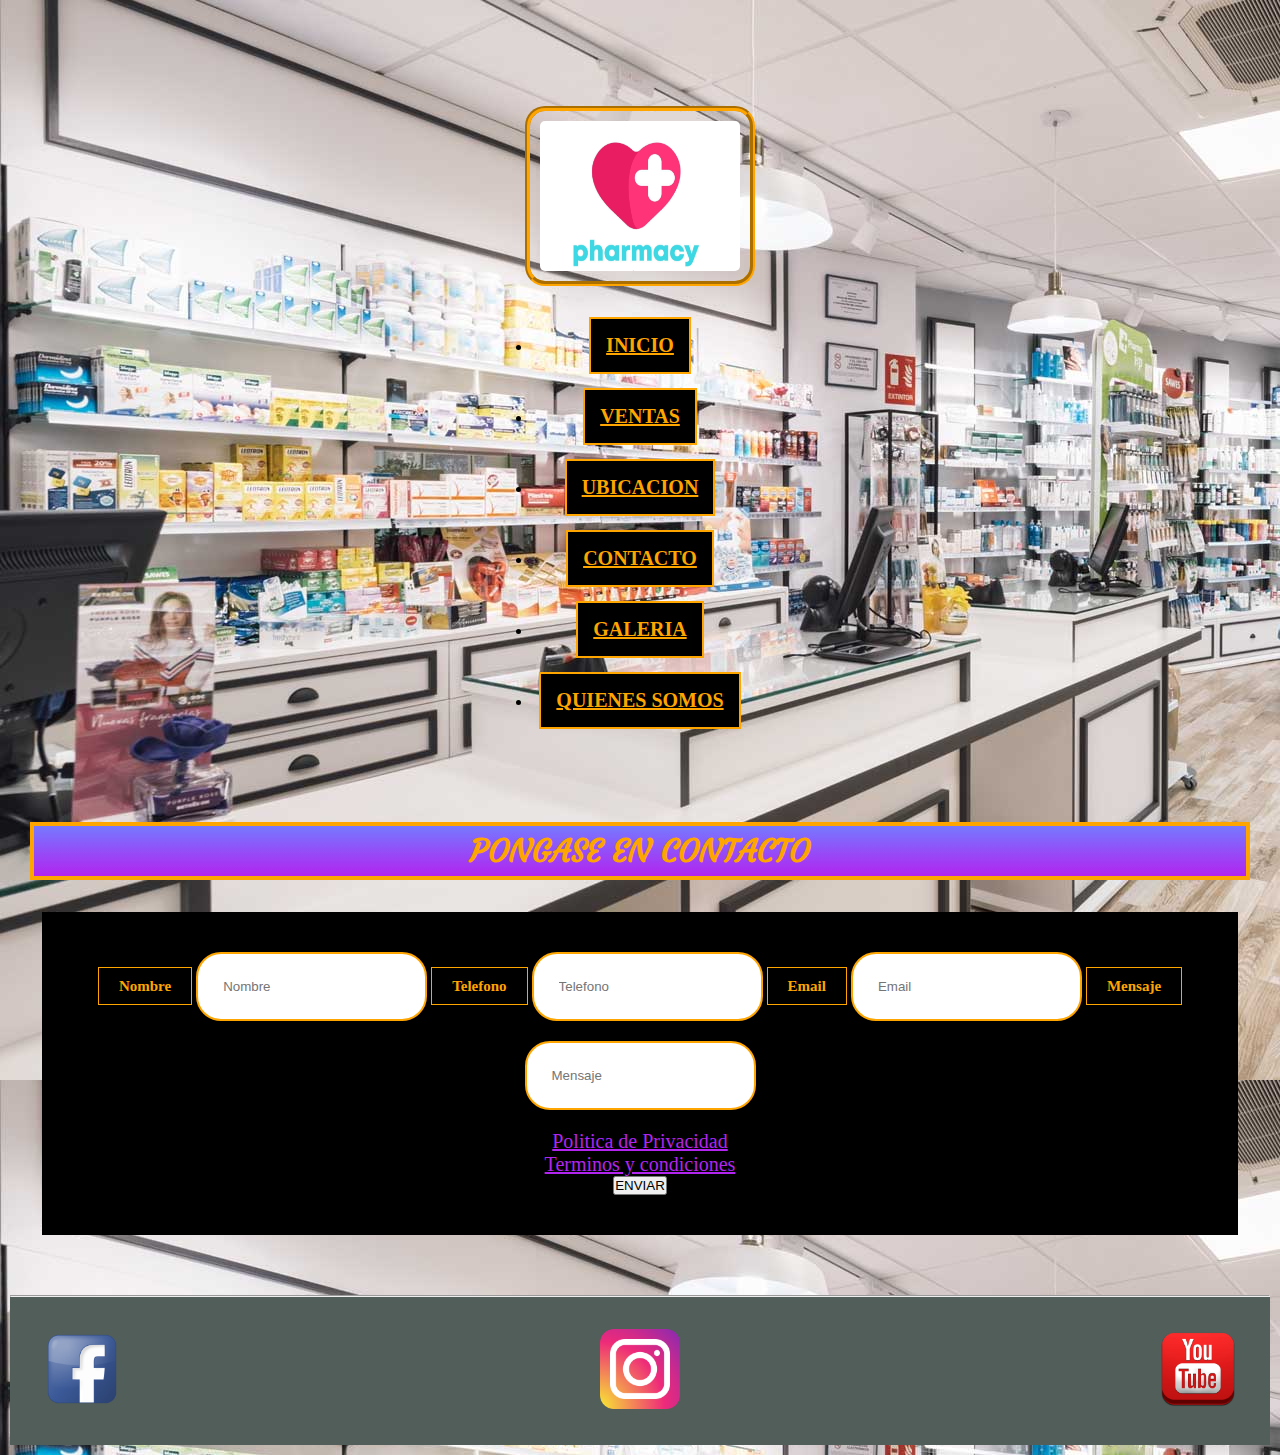
==== pages/contacto.html @ f3327805 "detalles" ====
<!DOCTYPE html>
<html lang="en">

<head>
  <meta charset="UTF-8">
  <meta http-equiv="X-UA-Compatible" content="IE=edge">
  <meta name="viewport" content="width=device-width, initial-scale=1.0">
  <!-- SEO -->
  <meta name="keywords" content="soluciones, problemas, medicamento mal estado, informacion del producto,">
  <link rel="Stylesheet" href="../css/style.css">
  <link rel="preconnect" href="https://fonts.googleapis.com">
  <link rel="preconnect" href="https://fonts.gstatic.com" crossorigin>
  <link href="https://fonts.googleapis.com/css2?family=Creepster&family=Roboto:wght@700;900&display=swap"
    rel="stylesheet">
  <link href="https://cdn.jsdelivr.net/npm/bootstrap@5.3.0-alpha3/dist/css/bootstrap.min.css" rel="stylesheet"
    integrity="sha384-KK94CHFLLe+nY2dmCWGMq91rCGa5gtU4mk92HdvYe+M/SXH301p5ILy+dN9+nJOZ" crossorigin="anonymous">
  <title>FARMACIA 💬 CONTACTO</title>
</head>

<body>

  <body>
    <!-- LINK DE logo y NAV -->


    <header>


      <nav class="navbar navbar-expand-lg bg-body-tertiary">
        <div class="container-fluid">
          <img src="../img/LOGO.png" class="logo" alt="#">
          <button class="navbar-toggler" type="button" data-bs-toggle="collapse" data-bs-target="#navbarText"
            aria-controls="navbarText" aria-expanded="false" aria-label="Toggle navigation">
            <span class="navbar-toggler-icon"></span>
          </button>
          <div class="collapse navbar-collapse" id="navbarText">
            <ul class="navbar-nav me-auto mb-2 mb-lg-0">
              <li class="nav-item">
                <a href="../index.html" class="nav-link" id="Inicio">INICIO</a>
              </li>
              <li class="nav-item">
                <a href="../pages/ventas.html" class="nav-link">VENTAS</a>
              </li>
              <li class="nav-item">
                <a href="../pages/ubicacion.html" class="nav-link">UBICACION</a>
              </li>
              <li class="nav-item">
                <a href="../pages/contacto.html" class="nav-link">CONTACTO</a>
              </li>
              <li class="nav-item">
                <a href="../pages/galeria.html" class="nav-link">GALERIA</a>
              </li>
              <li class="nav-item">
                <a href="../pages/quienes-somos.html" class="nav-link">QUIENES SOMOS</a>
              </li>
            </ul>

          </div>
        </div>
      </nav>
    </header>

    <main>

      <h1>PONGASE EN CONTACTO</h1>

      <form class="formulario">

        <label for="name">Nombre</label>
        <input class="hover-contacto" type="text" name="name" id="name" placeholder="Nombre">

        <label for="phone">Telefono</label>
        <input class="hover-contacto" type="tel" name="phone" id="phone" placeholder="Telefono">

        <label for="email">Email</label>
        <input class="hover-contacto" type="email" name="email" id="email" placeholder="Email">

        <label for="message">Mensaje</label>
        <input class="hover-contacto" type="message" cols="30" rows="5" placeholder="Mensaje"></textarea>

        <div class="form-txt">
          <a class="politica-condicion" href=> Politica de Privacidad</a>
          <a class="politica-condicion " href=> Terminos y condiciones</a>
        </div>
        <button class="hover-contacto">ENVIAR</button>

      </form>
    </main>
    <hr>
    <footer>

      <ul class="flex-redes">
        <a href="https://www.facebook.com/"> <img src="../img/social_facebook_box_blue_256_30649.png" class="logoface"
            alt="#"></a>
        <a href="https://www.instagram.com/"><img
            src="../img/iconfinder-social-media-applications-3instagram-4102579_113804.png" class="logoinsta"
            alt="#"></a>
        <a href="https://www.youtube.com/"><img src="../img/social_youtube_2756.png" class="logoyou" alt="#"></a>




      </ul>
    </footer>

  </body>

  <script src="https://cdn.jsdelivr.net/npm/bootstrap@5.3.0-alpha3/dist/js/bootstrap.bundle.min.js"
    integrity="sha384-ENjdO4Dr2bkBIFxQpeoTz1HIcje39Wm4jDKdf19U8gI4ddQ3GYNS7NTKfAdVQSZe"
    crossorigin="anonymous"></script>


</html>
---- css/style.css ----
@charset "UTF-8";
@import url("https://fonts.googleapis.com/css2?family=Courgette&display=swap");
* {
  margin: 0;
  padding: 0; }

body {
  background-image: url("../img/farmaciafondo.jpg");
  max-width: 100%;
  padding: 10px; }

.main__section, .main-index .main__section1 {
  color: orange;
  margin-left: 500px;
  background-color: #535151;
  font-size: 40px;
  font-family: sans-serif;
  text-align: center;
  padding: 20px;
  margin: 0 auto; }

footer {
  padding: 1rem;
  clear: left;
  text-align: center;
  background-color: #515e59; }
  footer .flex-redes {
    display: flex;
    flex-wrap: wrap;
    justify-content: center;
    flex-direction: row;
    align-content: center;
    align-items: flex-end;
    padding: 1rem;
    justify-content: space-between; }
  footer .logoface {
    width: 80px;
    height: 80px; }
  footer .logoinsta {
    width: 80px;
    height: 80px; }
  footer .logoyou {
    width: 80px;
    height: 80px; }
  footer .logoface:hover {
    background-color: #fefbfb;
    transform: scale(1.5);
    border: 5px groove orange;
    border-radius: 20px; }
  footer .logoyou:hover {
    background-color: #fefbfb;
    transform: scale(1.5);
    border: 5px groove orange;
    border-radius: 20px; }
  footer .logoinsta:hover {
    background-color: #fefbfb;
    transform: scale(1.5);
    border: 5px groove orange;
    border-radius: 20px; }

header {
  display: flex;
  align-items: center;
  margin-right: 20px;
  text-align: center;
  margin: auto;
  padding: 1rem; }

.nav-link {
  align-items: center;
  margin-left: 10px;
  margin-right: 60px;
  font-weight: 500;
  color: orange;
  font-size: 210px;
  background-color: black;
  border: 2px solid orange;
  display: inline-block;
  padding: 5px; }

a.nav-link {
  display: flex;
  align-items: center;
  margin-left: 10px;
  margin-right: 60px;
  font-weight: 800;
  color: orange;
  font-size: 20px;
  background-color: black;
  border: 2px solid orange;
  display: inline-block;
  text-align: center; }

.nav-link:hover {
  background-color: #fefbfb;
  transform: scale(1.3); }

.main-index .logo2 {
  display: flex;
  flex-flow: column-reverse flex;
  justify-content: flex-start;
  align-items: space-around;
  align-content: center;
  margin: auto; }

.main-index .main__section, .main-index .main__section1 {
  margin-left: 500px;
  background-color: #535151;
  font-size: 24px;
  font-family: sans-serif;
  text-align: center;
  padding: 20px;
  margin: 0 auto; }

.main-index .main__section1 {
  background-color: #7375a0; }

.main-index h1 {
  font-family: 'Courgette', cursive;
  display: flex;
  flex-wrap: nowrap;
  align-content: stretch;
  justify-content: space-around;
  font-size: 200%;
  background-color: black;
  border: 4px solid orange;
  align-items: center;
  margin-left: 20px;
  margin-right: 20px;
  color: orange;
  padding: 5px;
  margin-top: 10px;
  background-image: linear-gradient(to top, #b224ef 0%, #7579ff 100%); }

.main-index h3 {
  color: #070706;
  margin-left: 500px;
  background-color: #cac6c6;
  font-size: 25px;
  margin: 15px 0;
  text-align: center; }

.main-index h4 {
  color: black;
  font-size: 30px;
  font-family: 'Courgette', cursive;
  padding: 5px;
  margin: 2px;
  background-color: thistle;
  text-align: center; }

.main-index .volver-arriba {
  align-items: center;
  margin-left: 20px;
  margin-right: 120px;
  color: orange;
  font-size: 25px;
  background-color: black;
  border: 2px solid orange;
  display: inline-block;
  padding: 5px;
  margin: 20px; }

.main-index .volver-arriba:hover {
  background-color: #fefbfb;
  transform: scale(1.5); }

footer {
  padding: 1rem;
  clear: left;
  text-align: center; }
  footer .flex-redes {
    display: flex;
    flex-wrap: wrap;
    justify-content: center;
    flex-direction: row;
    align-content: center;
    align-items: flex-end;
    padding: 1rem;
    justify-content: space-between; }

@media (max-width: 375px) {
  .main-index .logo2 {
    width: 355px; }
  .main-index p {
    color: #459ae9;
    margin-left: 500px;
    background-color: #030303;
    font-size: 12px;
    font-family: sans-serif;
    text-align: center;
    padding: 1px;
    display: block;
    margin: 0 auto; }
  .main-index h1 {
    font-family: 'Courgette', cursive;
    font-size: 110%;
    background-color: black;
    border: 4px solid orange;
    align-items: center;
    margin-left: -15px;
    margin-right: 10px;
    color: orange;
    padding: 5px;
    margin-top: 10px; }
  .main-index h3 {
    color: #040e02;
    background-color: #cac6c6;
    font-size: 16px;
    margin: 5px 0;
    text-align: center;
    max-width: 45vw; } }

header .navbar {
  display: flex;
  flex-wrap: inherit;
  flex-direction: column;
  align-items: center;
  width: 1990px;
  margin: 20px;
  padding: 20px; }
  header .navbar .container-fluid {
    display: flex;
    flex-wrap: inherit;
    flex-direction: column;
    align-items: center;
    margin: 20px; }

.logoventa {
  width: 500px;
  height: 400px;
  background-position: center;
  background-repeat: no-repeat;
  background-size: cover;
  background-attachment: fixed;
  align-items: center;
  margin-left: 600px;
  border: 10px solid orange;
  margin-top: 50px;
  border-radius: 60px; }

.main-ventas h1 {
  font-family: 'Courgette', cursive;
  display: flex;
  flex-wrap: nowrap;
  align-content: stretch;
  justify-content: space-around;
  font-size: 200%;
  background-color: black;
  border: 4px solid orange;
  align-items: center;
  margin-left: 20px;
  margin-right: 20px;
  color: orange;
  padding: 5px;
  margin-top: 10px;
  background-image: linear-gradient(to top, #b224ef 0%, #7579ff 100%); }

.main-ventas h2 {
  color: #070706;
  margin-left: 500px;
  background-color: #cac6c6;
  font-size: 30px;
  margin: 15px 0;
  text-align: center;
  font-family: 'Courgette', cursive; }

.main-ventas h3 {
  font-size: 20px; }

.main-ventas .contenedor-items {
  display: flex;
  flex-wrap: wrap;
  margin-right: -1rem;
  margin-left: -1rem;
  display: flex;
  flex-wrap: wrap;
  margin-right: -1rem;
  margin-left: -1rem;
  flex-direction: row;
  align-items: baseline;
  justify-content: center;
  width: 100%;
  text-align: center; }

.main-ventas .columnasx2 {
  padding: 2%;
  align-items: center;
  margin-left: 20px;
  margin-right: 10px;
  font-weight: 800;
  color: #0e0a03;
  font-size: 20px;
  background-color: #f8f6f6;
  border: 2px solid orange;
  margin-top: 1rem; }

.main-ventas a.voLver-arriba {
  background-color: #f00909;
  font-size: 10px;
  align-items: center;
  margin-left: 20px;
  margin-right: 120px;
  color: orange;
  font-size: 25px;
  background-color: black;
  border: 2px solid orange;
  display: inline-block;
  padding: 5px; }

footer {
  padding: 1rem;
  clear: left;
  text-align: center;
  background-color: #515e59; }
  footer .flex-redes {
    display: flex;
    flex-wrap: wrap;
    justify-content: center;
    flex-direction: row;
    align-content: center;
    align-items: flex-end;
    padding: 1rem;
    justify-content: space-between; }

@media (max-width: 414px) {
  header {
    width: 100px;
    margin: 0;
    padding: 0; }
    header .navbar {
      margin: 20px;
      padding: 5px;
      left: 43px;
      width: 200px; }
  .container-fluid {
    display: flex;
    flex-wrap: inherit;
    flex-direction: column;
    align-items: center;
    margin: 30px; }
    .container-fluid .logo {
      width: 165px;
      height: 95px;
      padding: 1px;
      margin: 0; }
  .main-ventas .contenedor-items {
    width: 110%;
    max-width: 100vw; }
  .main-ventas h2 {
    color: #070706;
    margin-left: 500px;
    background-color: #cac6c6;
    font-size: 20px;
    margin: 15px 0;
    text-align: center;
    font-family: 'Courgette', cursive; }
  .main-ventas h3 {
    font-size: 12px; }
  .main-ventas h1 {
    font-family: 'Courgette', cursive;
    display: flex;
    flex-wrap: nowrap;
    align-content: stretch;
    justify-content: space-around;
    font-size: 110%;
    background-color: black;
    border: 2px solid orange;
    align-items: center;
    margin-left: -5px;
    margin-right: -5px;
    color: orange;
    padding: 2px;
    margin-top: -10px;
    background-image: linear-gradient(to top, #b224ef 0%, #7579ff 100%);
    max-width: 100vw; }
  .main-ventas .columnasx2 {
    padding: 1%;
    color: #0e0a03;
    font-size: 20px;
    background-color: #f8f6f6;
    border: 2px solid orange;
    width: 105px;
    display: flex;
    justify-content: center;
    text-align: center;
    align-items: center;
    flex-wrap: wrap;
    max-width: 100vw; }
  .main-ventas .foto-venta {
    width: 85px;
    max-width: 100vw; }
  footer {
    padding: 2px;
    clear: left;
    text-align: center;
    background-color: #515e59; }
    footer .flex-redes {
      display: flex;
      flex-wrap: wrap;
      justify-content: center;
      flex-direction: row;
      align-content: center;
      align-items: flex-end;
      padding: 2px;
      justify-content: space-between; }
    footer .logoface {
      width: 55px;
      height: 35px; }
    footer .logoinsta {
      width: 55px;
      height: 35px; }
    footer .logoyou {
      width: 55px;
      height: 35px; } }

h1 {
  font-family: 'Courgette', cursive;
  font-family: 'Creepster', cursive;
  font-family: 'Roboto', sans-serif;
  display: flex;
  flex-wrap: nowrap;
  align-content: stretch;
  justify-content: space-around;
  font-size: 200%;
  background-color: black;
  border: 4px solid orange;
  align-items: center;
  margin-left: 20px;
  margin-right: 20px;
  color: orange;
  padding: 5px;
  margin-top: 10px;
  background-image: linear-gradient(to top, #b224ef 0%, #7579ff 100%); }

.map {
  /* Ancho del contenedor */
  height: 800px;
  width: 500px;
  /* Ancho máximo de la imagen */
  display: flex;
  flex-wrap: wrap;
  align-content: space-around;
  justify-content: flex-start;
  align-items: center;
  flex-direction: column-reverse;
  margin: auto;
  width: 60%;
  padding: 30px; }

/* ANCHO MAXIMO  Ubicacion*/
@media (max-width: 540px) {
  .map {
    max-width: 100vw;
    height: 270px;
    width: 400px; } }

h1 {
  font-family: 'Courgette', cursive;
  display: flex;
  flex-wrap: nowrap;
  align-content: stretch;
  justify-content: space-around;
  font-size: 200%;
  background-color: black;
  border: 4px solid orange;
  align-items: center;
  margin-left: 20px;
  margin-right: 20px;
  color: orange;
  padding: 5px;
  margin-top: 10px;
  background-image: linear-gradient(to top, #b224ef 0%, #7579ff 100%); }

.gridd-padre {
  display: grid;
  grid-template-columns: 1fr 1fr;
  grid-template-rows: 1fr 1fr;
  gap: 20px 30px;
  grid-auto-flow: row;
  grid-template-areas: "img00 img02" "img01 img3";
  justify-items: center; }

.imagen01 {
  grid-area: img00;
  width: 500px;
  height: 334px; }

.imagen02 {
  grid-area: img01;
  width: 500px; }

.imagen03 {
  grid-area: img02;
  width: 500px; }

.imagen04 {
  grid-area: img3;
  width: 500px; }

@media (max-width: 380px) {
  .gridd-padre {
    display: block;
    padding: 20px; }
  .imagen01 {
    grid-area: img00;
    width: 330px;
    height: 300px;
    padding: 5px; }
  .imagen02 {
    grid-area: img01;
    width: 330px;
    padding: 5px; }
  .imagen03 {
    grid-area: img02;
    width: 330px;
    padding: 5px; }
  .imagen04 {
    grid-area: img3;
    width: 330px;
    padding: 5px; }
  .main h1 {
    font-family: 'Courgette', cursive;
    display: flex;
    flex-wrap: nowrap;
    align-content: stretch;
    justify-content: space-around;
    font-size: 156%;
    background-color: black;
    border: 4px solid orange;
    align-items: center;
    margin-left: 10px;
    margin-right: 5px;
    color: orange;
    padding: 5px;
    margin-top: 10px;
    background-image: linear-gradient(to top, #b224ef 0%, #7579ff 100%); } }

.main-quienes-somos .video {
  width: 650px;
  height: 300px;
  margin: auto; }

.main-quienes-somos .seccion-you {
  width: 740px;
  height: 300px; }

.main-quienes-somos p {
  color: orange;
  margin-left: 500px;
  background-color: #030303;
  font-size: 25px;
  font-family: sans-serif;
  text-align: center;
  padding: 20px;
  display: block;
  margin: 50px; }

header .navbar {
  display: flex;
  flex-wrap: inherit;
  flex-direction: column;
  align-items: center;
  width: 1990px;
  margin: 20px;
  padding: 20px; }
  header .navbar .container-fluid {
    display: flex;
    flex-wrap: inherit;
    flex-direction: column;
    align-items: center;
    margin: 20px; }

header .nav-link {
  margin: 7px;
  padding: 15px; }

main h1 {
  font-family: 'Courgette', cursive;
  display: flex;
  flex-wrap: nowrap;
  align-content: stretch;
  justify-content: space-around;
  font-size: 200%;
  background-color: black;
  border: 4px solid orange;
  align-items: center;
  margin-left: 20px;
  margin-right: 20px;
  color: orange;
  padding: 5px;
  margin-top: 10px;
  background-image: linear-gradient(to top, #b224ef 0%, #7579ff 100%); }

.logo {
  width: 200px;
  height: 150px;
  display: flex;
  align-items: center;
  border: 5px groove orange;
  border-radius: 20px;
  margin: 20px;
  padding: 10px; }

/* ANCHO MAXIMO  Quienes-Somos*/
@media (max-width: 540px) {
  .main-quienes-somos .video {
    position: relative;
    right: -10px; }
  .main-quienes-somos .seccion-you {
    width: 500px;
    right: 400px;
    height: 300px;
    margin: auto; }
  section .nuestrahistoria {
    color: violet; }
  .logo {
    max-width: 186px; }
  .navbar {
    width: 700px; }
  .logoface {
    width: 80px; }
  .logoinsta {
    width: 80px; }
  .logoyou {
    width: 80px; } }

.formulario {
  flex-wrap: wrap;
  background-color: black;
  padding: 40px;
  margin: 2rem;
  text-align: center;
  margin-bottom: 60px; }

main h1 {
  font-family: 'Courgette', cursive;
  display: flex;
  flex-wrap: nowrap;
  align-content: stretch;
  justify-content: space-around;
  font-size: 200%;
  background-color: black;
  border: 4px solid orange;
  align-items: center;
  margin-left: 20px;
  margin-right: 20px;
  color: orange;
  padding: 5px;
  margin-top: 10px;
  background-image: linear-gradient(to top, #b224ef 0%, #7579ff 100%); }

form-text {
  width: 50px;
  padding: 50px 20px; }

input,
textarea {
  padding: 25px 25px;
  border-radius: 25px;
  margin-bottom: 20px;
  border: 2px solid orange;
  color: #080501;
  outline: none; }

label {
  color: orange;
  font-size: 15px;
  font-weight: 600;
  margin-bottom: 15px;
  background-color: black;
  border: 1px solid orange;
  padding: 10px 20px;
  margin: 15px 0; }

.politica-condicion {
  font-size: 20px;
  text-decoration: underline;
  color: #b224ef;
  display: flex;
  align-content: center;
  justify-content: center; }

.hover-contacto:hover {
  transform: scale(1.1);
  background-color: #f1bbbb; }

/* ANCHO MAXIMO  Contacto*/
@media (max-width: 768px) {
  label {
    color: #f5f7f2;
    background-color: #090a0a; }
  .formulario {
    display: flex;
    background-color: #aa7f7f;
    padding: 40px;
    padding-top: 40px;
    padding-right: 40px;
    padding-bottom: 40px;
    padding-left: 40px;
    margin: 2rem;
    text-align: center;
    margin-bottom: 60px;
    flex-direction: column; } }
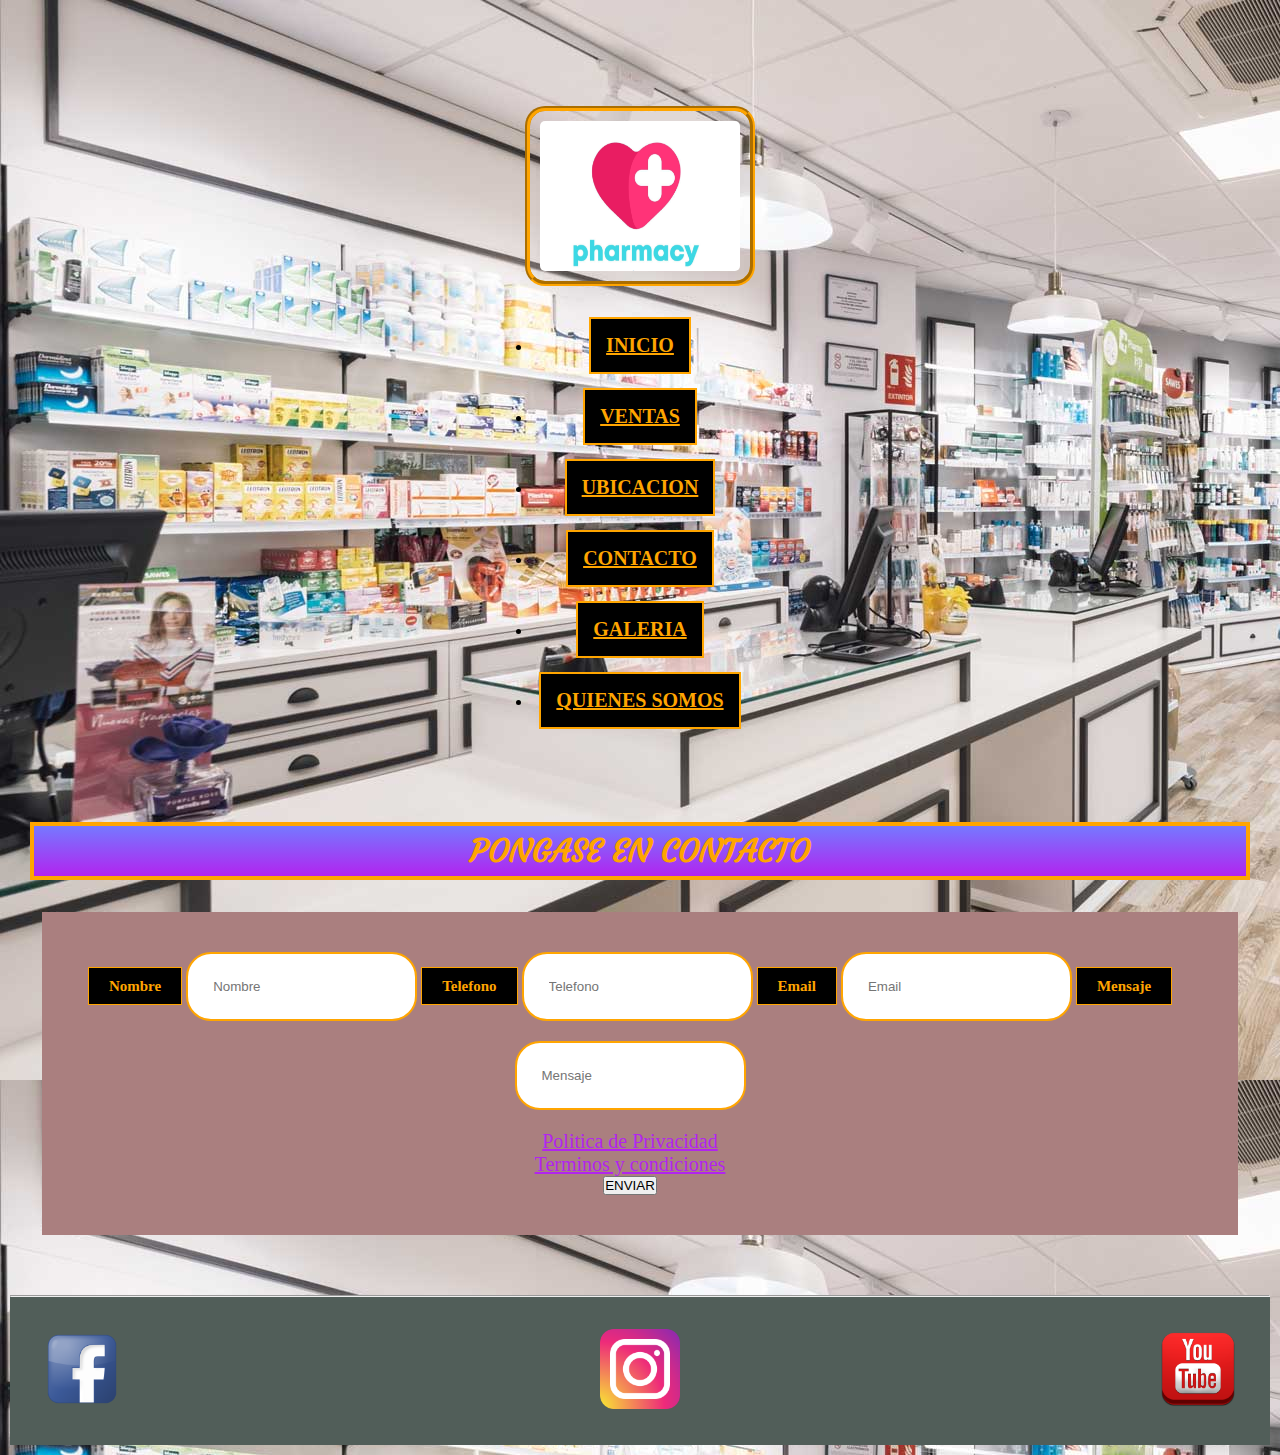
==== commit 238959f8: "tp final n1" ====
--- a/pages/contacto.html
+++ b/pages/contacto.html
@@ -28,7 +28,7 @@
 
       <nav class="navbar navbar-expand-lg bg-body-tertiary">
         <div class="container-fluid">
-          <img src="../img/LOGO.png" class="logo" alt="#">
+          <a href="../index.html"><img src="../img/LOGO.png" class="logo" alt="#"></a>
           <button class="navbar-toggler" type="button" data-bs-toggle="collapse" data-bs-target="#navbarText"
             aria-controls="navbarText" aria-expanded="false" aria-label="Toggle navigation">
             <span class="navbar-toggler-icon"></span>
@@ -76,13 +76,13 @@
         <input class="hover-contacto" type="email" name="email" id="email" placeholder="Email">
 
         <label for="message">Mensaje</label>
-        <input class="hover-contacto" type="message" cols="30" rows="5" placeholder="Mensaje"></textarea>
+        <input class="hover-contacto" type="message" cols="30" rows="5" placeholder="Mensaje">
 
         <div class="form-txt">
-          <a class="politica-condicion" href=> Politica de Privacidad</a>
-          <a class="politica-condicion " href=> Terminos y condiciones</a>
+          <a class="politica-condicion" href="#"> Politica de Privacidad</a>
+          <a class="politica-condicion " href="#"> Terminos y condiciones</a>
         </div>
-        <button class="hover-contacto">ENVIAR</button>
+        <button class="button">ENVIAR</button>
 
       </form>
     </main>
@@ -103,11 +103,14 @@
       </ul>
     </footer>
 
+    <script src="https://cdn.jsdelivr.net/npm/bootstrap@5.3.0-alpha3/dist/js/bootstrap.bundle.min.js"
+      integrity="sha384-ENjdO4Dr2bkBIFxQpeoTz1HIcje39Wm4jDKdf19U8gI4ddQ3GYNS7NTKfAdVQSZe"
+      crossorigin="anonymous"></script>
+
+
   </body>
 
-  <script src="https://cdn.jsdelivr.net/npm/bootstrap@5.3.0-alpha3/dist/js/bootstrap.bundle.min.js"
-    integrity="sha384-ENjdO4Dr2bkBIFxQpeoTz1HIcje39Wm4jDKdf19U8gI4ddQ3GYNS7NTKfAdVQSZe"
-    crossorigin="anonymous"></script>
+
 
 
 </html>--- a/css/style.css
+++ b/css/style.css
@@ -6,7 +6,6 @@
 
 body {
   background-image: url("../img/farmaciafondo.jpg");
-  max-width: 100%;
   padding: 10px; }
 
 .main__section, .main-index .main__section1 {
@@ -115,6 +114,22 @@
 .main-index .main__section1 {
   background-color: #7375a0; }
 
+.main-index .button {
+  background-color: #e667d5;
+  /* Green */
+  border: none;
+  color: white;
+  padding: 15px 32px;
+  text-align: center;
+  text-decoration: none;
+  display: inline-block;
+  font-size: 16px;
+  margin: 2px 2px;
+  cursor: pointer; }
+
+.main-index .button:hover {
+  scale: 1.3; }
+
 .main-index h1 {
   font-family: 'Courgette', cursive;
   display: flex;
@@ -179,9 +194,9 @@
     padding: 1rem;
     justify-content: space-between; }
 
-@media (max-width: 375px) {
+@media (max-width: 360px) {
   .main-index .logo2 {
-    width: 355px; }
+    width: 300px; }
   .main-index p {
     color: #459ae9;
     margin-left: 500px;
@@ -209,7 +224,31 @@
     font-size: 16px;
     margin: 5px 0;
     text-align: center;
-    max-width: 45vw; } }
+    max-width: 45vw; }
+  .main-index label {
+    display: table; }
+  header .navbar {
+    display: flex;
+    flex-wrap: inherit;
+    flex-direction: column;
+    align-items: center;
+    width: 300px;
+    margin: 20px;
+    padding: 20px; }
+  .button {
+    background-color: #e667d5;
+    /* Green */
+    border: none;
+    color: white;
+    padding: 15px 32px;
+    text-align: center;
+    text-decoration: none;
+    display: inline-block;
+    font-size: 16px;
+    margin: 2px 2px;
+    cursor: pointer; }
+  .button:hover {
+    scale: 1.3; } }
 
 header .navbar {
   display: flex;
@@ -295,8 +334,7 @@
   border: 2px solid orange;
   margin-top: 1rem; }
 
-.main-ventas a.voLver-arriba {
-  background-color: #f00909;
+.main-ventas .volver-arriba {
   font-size: 10px;
   align-items: center;
   margin-left: 20px;
@@ -323,7 +361,7 @@
     padding: 1rem;
     justify-content: space-between; }
 
-@media (max-width: 414px) {
+@media (max-width: 360px) {
   header {
     width: 100px;
     margin: 0;
@@ -345,8 +383,20 @@
       padding: 1px;
       margin: 0; }
   .main-ventas .contenedor-items {
-    width: 110%;
-    max-width: 100vw; }
+    display: flex;
+    flex-wrap: wrap;
+    margin-right: -1rem;
+    margin-left: -1rem;
+    display: flex;
+    flex-wrap: wrap;
+    margin-right: -1rem;
+    margin-left: -1rem;
+    flex-direction: column;
+    align-items: baseline;
+    justify-content: center;
+    width: 100%;
+    text-align: center;
+    align-content: center; }
   .main-ventas h2 {
     color: #070706;
     margin-left: 500px;
@@ -375,20 +425,22 @@
     background-image: linear-gradient(to top, #b224ef 0%, #7579ff 100%);
     max-width: 100vw; }
   .main-ventas .columnasx2 {
-    padding: 1%;
+    padding: 4%;
     color: #0e0a03;
-    font-size: 20px;
+    font-size: 18px;
     background-color: #f8f6f6;
     border: 2px solid orange;
-    width: 105px;
+    width: 280px;
     display: flex;
     justify-content: center;
     text-align: center;
     align-items: center;
     flex-wrap: wrap;
     max-width: 100vw; }
+  .main-ventas .columnasx2 .hover-contacto {
+    margin: 10px; }
   .main-ventas .foto-venta {
-    width: 85px;
+    width: 200px;
     max-width: 100vw; }
   footer {
     padding: 2px;
@@ -406,13 +458,13 @@
       justify-content: space-between; }
     footer .logoface {
       width: 55px;
-      height: 35px; }
+      height: 55px; }
     footer .logoinsta {
       width: 55px;
-      height: 35px; }
+      height: 55px; }
     footer .logoyou {
       width: 55px;
-      height: 35px; } }
+      height: 55px; } }
 
 h1 {
   font-family: 'Courgette', cursive;
@@ -449,11 +501,13 @@
   padding: 30px; }
 
 /* ANCHO MAXIMO  Ubicacion*/
-@media (max-width: 540px) {
+@media (max-width: 414px) {
   .map {
     max-width: 100vw;
-    height: 270px;
-    width: 400px; } }
+    height: 252px;
+    width: 344px; }
+  .header {
+    width: 199%; } }
 
 h1 {
   font-family: 'Courgette', cursive;
@@ -478,31 +532,53 @@
   grid-template-rows: 1fr 1fr;
   gap: 20px 30px;
   grid-auto-flow: row;
-  grid-template-areas: "img00 img02"+  grid-template-areas: "img00 img02"
  "img01 img3";
   justify-items: center; }
 
 .imagen01 {
   grid-area: img00;
   width: 500px;
-  height: 334px; }
+  height: 334px;
+  border: 10px solid orange;
+  border-radius: 60px; }
 
 .imagen02 {
   grid-area: img01;
-  width: 500px; }
+  width: 500px;
+  border: 10px solid orange;
+  border-radius: 60px; }
 
 .imagen03 {
   grid-area: img02;
-  width: 500px; }
+  width: 500px;
+  border: 10px solid orange;
+  border-radius: 60px; }
 
 .imagen04 {
   grid-area: img3;
-  width: 500px; }
+  width: 500px;
+  border: 10px solid orange;
+  border-radius: 60px;
+  background-color: #7579ff; }
+
+.volver-arriba {
+  align-items: center;
+  margin-left: 20px;
+  margin-right: 120px;
+  color: orange;
+  font-size: 25px;
+  background-color: black;
+  border: 2px solid orange;
+  display: inline-block;
+  padding: 5px;
+  margin: 20px; }
 
 @media (max-width: 380px) {
   .gridd-padre {
-    display: block;
-    padding: 20px; }
+    display: flex;
+    padding: 20px;
+    flex-direction: column; }
   .imagen01 {
     grid-area: img00;
     width: 330px;
@@ -538,15 +614,14 @@
     background-image: linear-gradient(to top, #b224ef 0%, #7579ff 100%); } }
 
 .main-quienes-somos .video {
-  width: 650px;
-  height: 300px;
-  margin: auto; }
-
-.main-quienes-somos .seccion-you {
+  position: relative;
+  right: -450px; }
+
+.seccion-you {
   width: 740px;
   height: 300px; }
 
-.main-quienes-somos p {
+p {
   color: orange;
   margin-left: 500px;
   background-color: #030303;
@@ -604,17 +679,34 @@
   padding: 10px; }
 
 /* ANCHO MAXIMO  Quienes-Somos*/
-@media (max-width: 540px) {
+@media (max-width: 360px) {
   .main-quienes-somos .video {
     position: relative;
     right: -10px; }
   .main-quienes-somos .seccion-you {
-    width: 500px;
-    right: 400px;
-    height: 300px;
+    width: 330px;
+    right: 330px;
+    height: 330px;
     margin: auto; }
   section .nuestrahistoria {
-    color: violet; }
+    color: violet;
+    margin-left: 500px;
+    background-color: #030303;
+    font-size: 18px;
+    font-family: sans-serif;
+    text-align: center;
+    padding: 20px;
+    display: block;
+    margin: 9px; }
+  section .nuestrahistoria p {
+    margin-left: 500px;
+    background-color: #030303;
+    font-size: 18px;
+    font-family: sans-serif;
+    text-align: center;
+    padding: 20px;
+    display: block;
+    margin: 9px; }
   .logo {
     max-width: 186px; }
   .navbar {
@@ -687,19 +779,21 @@
   background-color: #f1bbbb; }
 
 /* ANCHO MAXIMO  Contacto*/
-@media (max-width: 768px) {
+@media (max-width: 360px) {
   label {
     color: #f5f7f2;
-    background-color: #090a0a; }
+    background-color: #090a0a; 
+    display: table;
+  }}
   .formulario {
-    display: flex;
     background-color: #aa7f7f;
     padding: 40px;
     padding-top: 40px;
     padding-right: 40px;
     padding-bottom: 40px;
-    padding-left: 40px;
+    padding-left: 20px;
     margin: 2rem;
     text-align: center;
     margin-bottom: 60px;
-    flex-direction: column; } }
+    flex-direction: column; } 
+  
